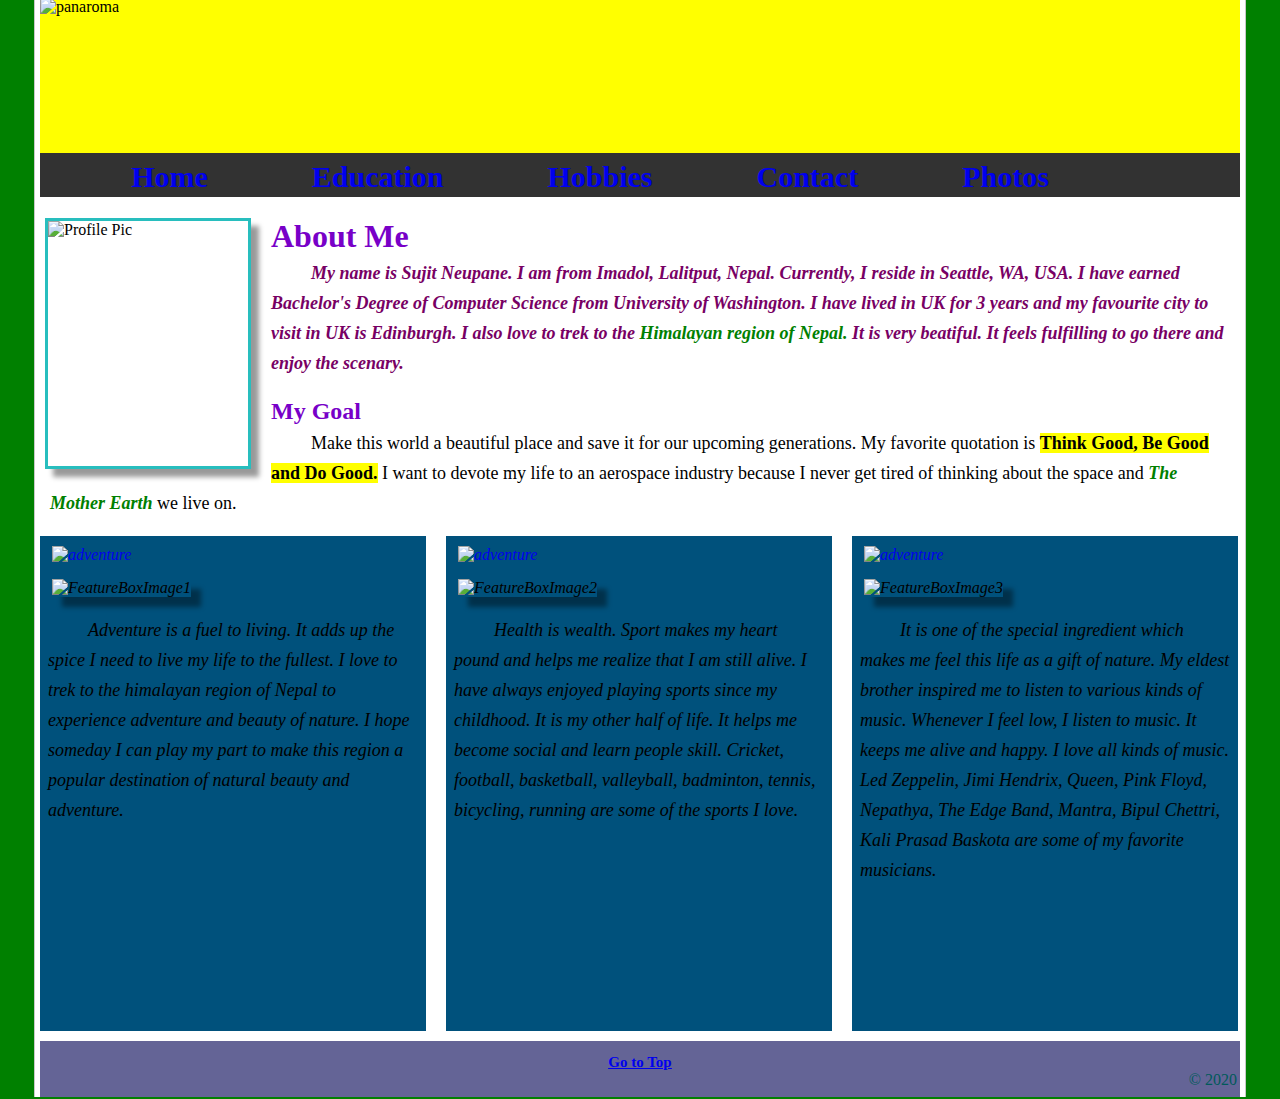
==== index.html @ c31f9433 "Signed-off-by: Sujit Neupane <sujit.np@gmail.com>" ====
<!DOCTYPE html>
<html lang="en" dir="ltr">
  <head>
    <meta charset="utf-8">
    <title>My Bio</title>
    <link href="styles.css" rel="stylesheet">
  </head>
  <body>
    <div id="Master">


    <header>
      <div>
        <img class="panaromaPic" src="images/anna-pana.jpg" alt="panaroma">
      </div>
    </header>
    <nav>
      <ul>
        <li><a href="index.html">Home</a></li>
        <li><a href="education.html">Education</a></li>
        <li><a href="hobbies.html">Hobbies</a></li>
        <li><a href="contact.html">Contact</a></li>
        <li><a href="photos.html">Photos</a></li>
      </ul>
    </nav>
    <article class="">
      <div>
        <img src="images/meSmile.jpg" alt="Profile Pic" class="ProfilePic">
      </div>
      <h1>About Me</h1>
      <p class="FirstParagraph">
        My name is Sujit Neupane. I am from Imadol, Lalitput, Nepal. Currently, I
        reside in Seattle, WA, USA. I have earned Bachelor's Degree of Computer Science from University of
        Washington. I have lived in UK for 3 years and my favourite city to visit in UK is
        Edinburgh. I also love to trek to the <span class="Emphasis">Himalayan region of Nepal.</span> It is
        very beatiful. It feels fulfilling to go there and enjoy the scenary.
      </p>
      <h2>My Goal</h2>
      <p>
      Make this world a beautiful place and save it for our upcoming generations. My favorite
      quotation is <span class="Highlighter">Think Good, Be Good and Do Good.</span> I want to
      devote my life to an aerospace industry because I never get tired of thinking about the
      space and <span class="Emphasis">The Mother Earth</span> we live on.
      </p>
        </article>
    <div class="FeatureBox">
      <div>
        <a href="adventure.html"><img class="FeatureBoxTitle" src="images/adventure.png" alt="adventure"></a>
      </div>
      <div>
        <img class="FeatureBoxImage" src="images/Swoyambhu.jpg" alt="FeatureBoxImage1">
      </div>
      <p>
      Adventure is a fuel to living. It adds up the spice I need to live my life to the fullest. I love to trek to the
      himalayan region of Nepal to experience adventure and beauty of nature. I hope someday I can play my part to
      make this region a popular destination of natural beauty and adventure.
      </p>
    </div>
    <div class="FeatureBox">
      <div>
        <a href="sports.html"><img class="FeatureBoxTitle" src="images/sports.png" alt="adventure"></a>
      </div>
      <div>
        <img class="FeatureBoxImage" src="images/Sky-ghale.jpg" alt="FeatureBoxImage2">
      </div>
      <p>
      Health is wealth. Sport makes my heart pound and helps me realize that I am still alive. I have always
      enjoyed playing sports since my childhood. It is my other half of life. It helps me become social
      and learn people skill. Cricket, football, basketball, valleyball, badminton, tennis, bicycling, running
      are some of the sports I love.
      </p>
    </div>
    <div class="FeatureBox" style="margin-right: 0px">
      <div>
        <a href="mymusic.html"><img class="FeatureBoxTitle" src="images/mymusic.png" alt="adventure"></a>
      </div>
      <div>
        <img class="FeatureBoxImage" src="images/rainier_re.jpg" alt="FeatureBoxImage3">
      </div>
      <p>
      It is one of the special ingredient which makes me feel this life as a gift of nature. My eldest
      brother inspired me to listen to various kinds of music. Whenever I feel low, I listen to music. It keeps
      me alive and happy. I love all kinds of music. Led Zeppelin, Jimi Hendrix, Queen, Pink Floyd,
      Nepathya, The Edge Band, Mantra, Bipul Chettri, Kali Prasad Baskota are some of my favorite musicians.
      </p>
    </div>

    <footer>
      <div class="footerFont" title="Go to Top of the page">
        <a href="index.html"><u>Go to Top</u></a>
      </div>
      <span class="text-muted">&copy; 2020 </span>
    </footer>

    </div>
  </body>
</html>
---- styles.css ----
/*My Bio's style*/
body { background-color: green; }
/*Master to control the whole page*/
#Master { font-style: Verdana; width: 1200px; margin-left: auto; margin-right: auto; background: rgb(255,255,255); padding-left: 5px; padding-right: 5px;
border-left: 1px solid rgb(200,200,200); border-right: 1px solid rgb(200,200,200); margin-top: -10px; margin-bottom: -10px;
}

header { background-color: yellow; width: 1200px; height: 155px; }
  .panaromaPic { width: 1200px; height: 155px; }
/*Navigation bar*/
nav { background-color: rgb(50,50,50); width: 1200px; height: 30px; padding: 7px 0px; text-align: center; }
  nav ul { margin: 0; padding: 0;  }
  nav li { font-size: 30px; display: inline; font-weight: bold; list-style-type: none; margin-right: 100px; margin-bottom: 5px; }
  nav a:link { text-decoration: none; }
  nav a:visited { color: rgb(230,0,0) }
  nav a:hover { color: rgb(0, 180, 30); }

article { background-color: rgb(255,255,255); width: 1180px; margin-bottom: 10px; padding-left: 10px; padding-right: 10px; }
  .ProfilePic { border: 3px solid rgb(40, 190, 190); width: 200px; height: 245px; float: left; margin-right: 20px; margin-left: -5px; box-shadow: 8px 8px 5px rgba(0,0,0,0.4); }
  #LocationMap { border: 1px solid rgb(0, 81, 124); float: left; margin-bottom: 10px; }
  article ul { line-height: 40px; float: left; font-size: 30px; }
  #HobbiesBox { width: 800px; height: 400px; background: rgb(180, 5, 0); margin-left: 220px; margin-top: 20px; padding-bottom: 10px; }
  .PictureSetting { width: 800px; height: 700px; background-color: white; margin: 20px 175px; }
/*Feature Box settings*/
.FeatureBox { background-color: rgb(0,81,124); font-style: oblique; width: 370px; height: 475px; float: left; margin-right: 20px; margin-bottom: 10px; padding: 10px 8px; }
  .FeatureBoxTitle {position:absolute; width: 360px; height: 30px; margin-left: 4px; }
  .FeatureBoxImage { width: 360px; height: 130px; margin-left: 4px; margin-top: 33px; box-shadow: 10px 10px 5px rgba(0,0,0,0.4); }

footer { background-color: rgb(100, 100, 150); width: 1194px; height: 50px; clear: both; padding: 3px 3px; }
  .footerFont { font-weight: bold; text-align: center; font-size: 15px; padding-top: 10px; }

h1, h2 { color: rgb(120, 0, 200); margin-bottom: -15px; }

p { font-size: 18px; line-height: 30px; text-indent: 40px; }

.FirstParagraph { font-style: italic; font-weight: bold; color: rgb(120, 0, 100); }
.Emphasis { font-style: italic; font-weight: bold; color: green; }
.Highlighter { font-weight: bold; background: yellow; }
.text-muted { font-family: cursive; font-weight: lighter; color: rgb(0, 90, 90); float:right; }

/*Controlling table in education.html*/
table { font-size: 22px; font-family: fantasy; background: rgb(0, 81, 124); color: white; }
th { font-size: 26px; }
td { text-align: center; }
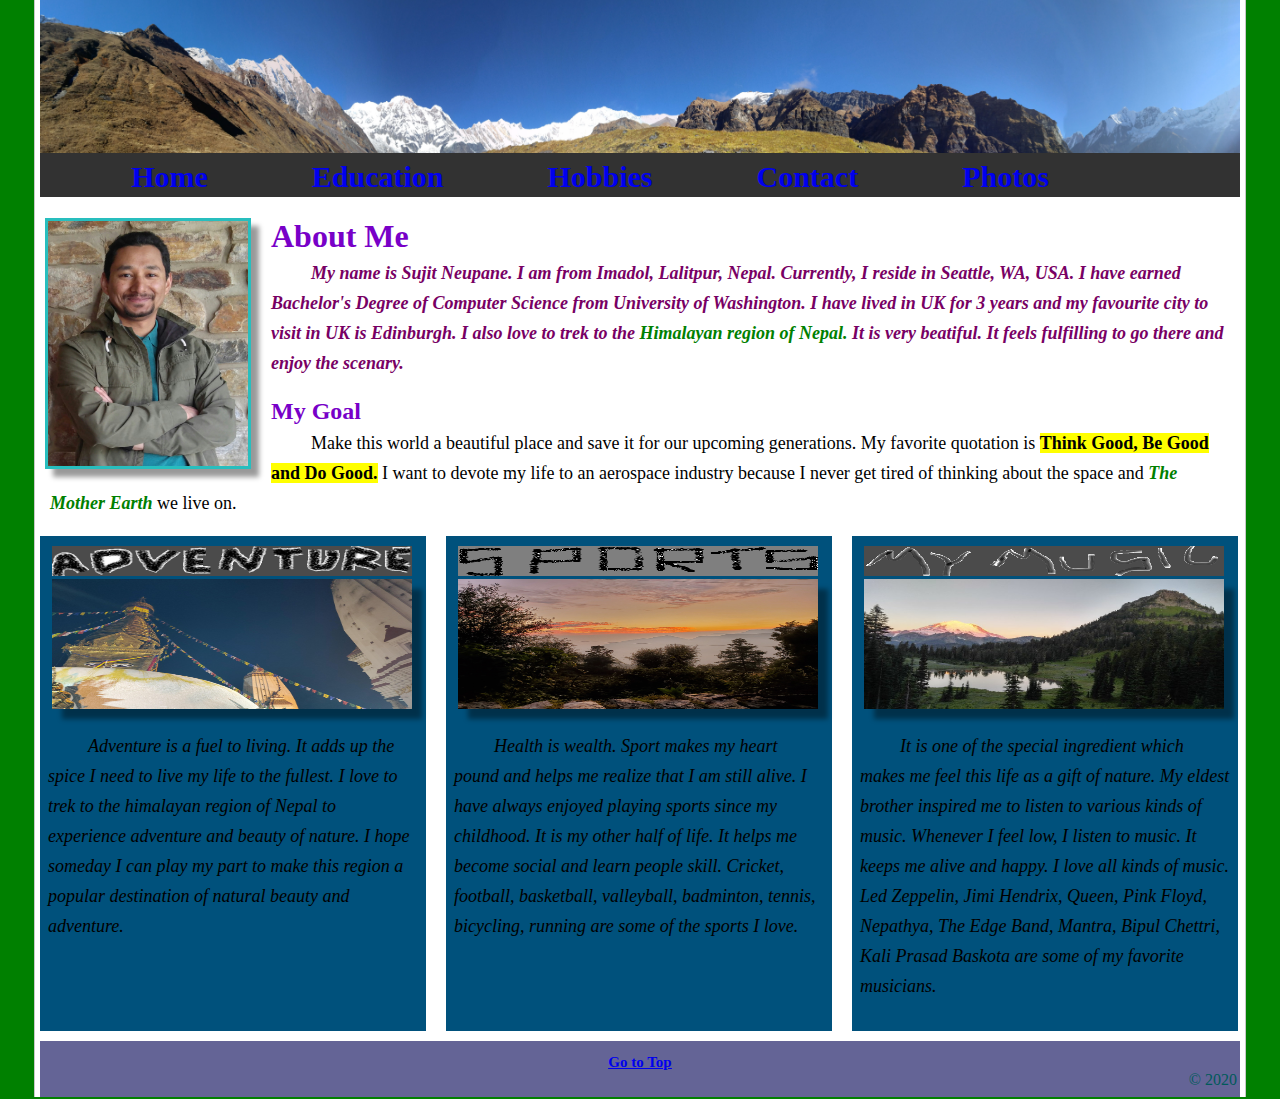
==== commit bb13b27c: "Update index.html" ====
--- a/index.html
+++ b/index.html
@@ -29,7 +29,7 @@
       </div>
       <h1>About Me</h1>
       <p class="FirstParagraph">
-        My name is Sujit Neupane. I am from Imadol, Lalitput, Nepal. Currently, I
+        My name is Sujit Neupane. I am from Imadol, Lalitpur, Nepal. Currently, I
         reside in Seattle, WA, USA. I have earned Bachelor's Degree of Computer Science from University of
         Washington. I have lived in UK for 3 years and my favourite city to visit in UK is
         Edinburgh. I also love to trek to the <span class="Emphasis">Himalayan region of Nepal.</span> It is
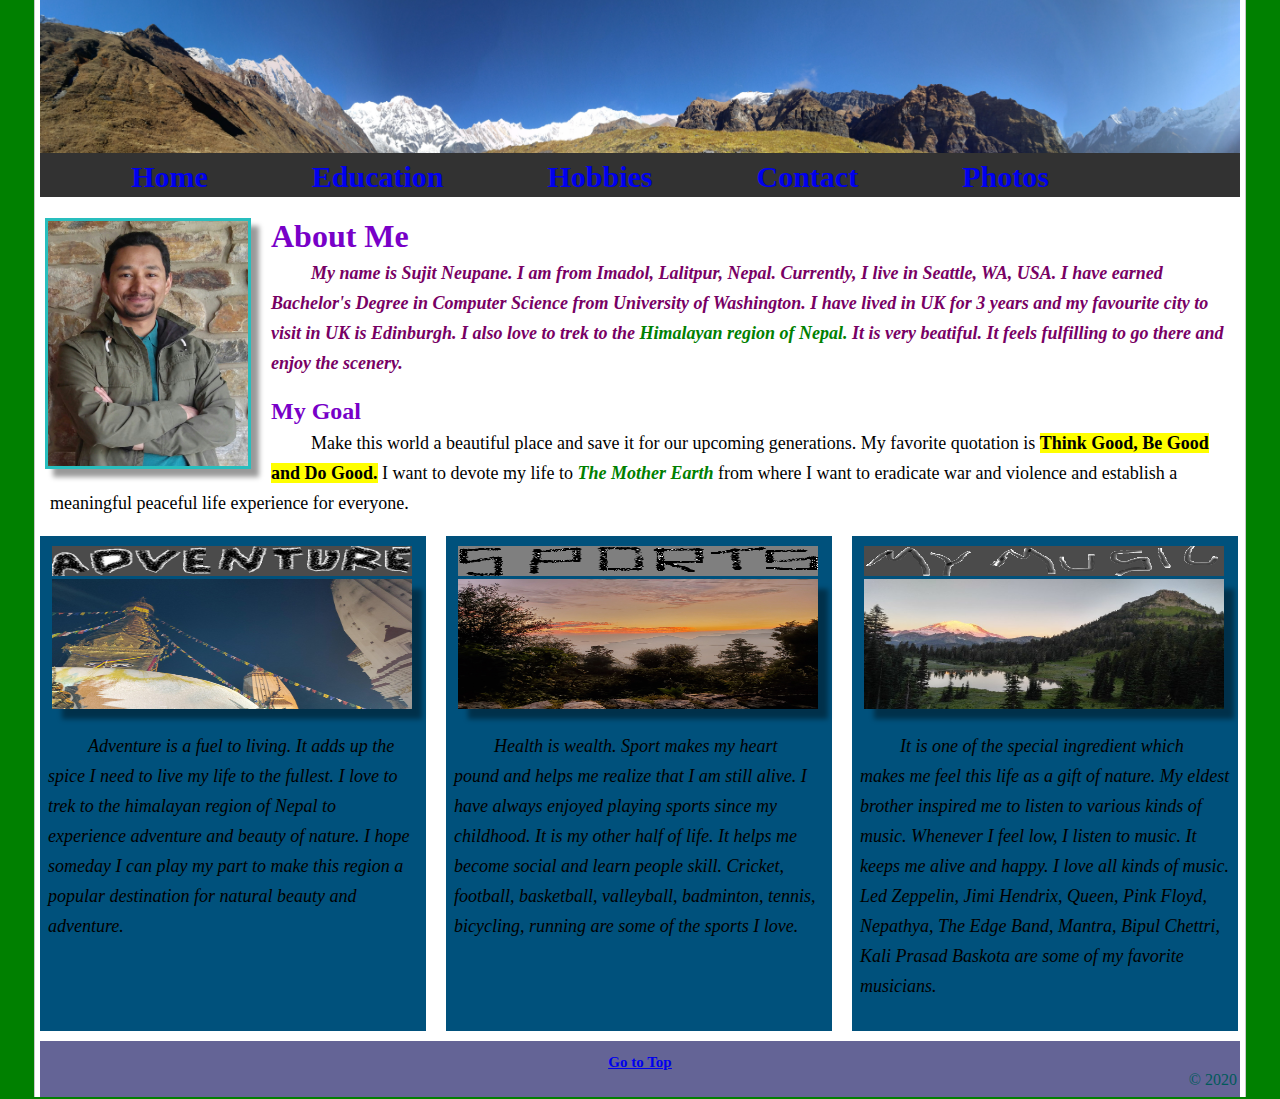
==== commit 3db238b5: "Update index.html" ====
--- a/index.html
+++ b/index.html
@@ -30,17 +30,17 @@
       <h1>About Me</h1>
       <p class="FirstParagraph">
         My name is Sujit Neupane. I am from Imadol, Lalitpur, Nepal. Currently, I
-        reside in Seattle, WA, USA. I have earned Bachelor's Degree of Computer Science from University of
+        live in Seattle, WA, USA. I have earned Bachelor's Degree in Computer Science from University of
         Washington. I have lived in UK for 3 years and my favourite city to visit in UK is
         Edinburgh. I also love to trek to the <span class="Emphasis">Himalayan region of Nepal.</span> It is
-        very beatiful. It feels fulfilling to go there and enjoy the scenary.
+        very beatiful. It feels fulfilling to go there and enjoy the scenery.
       </p>
       <h2>My Goal</h2>
       <p>
       Make this world a beautiful place and save it for our upcoming generations. My favorite
       quotation is <span class="Highlighter">Think Good, Be Good and Do Good.</span> I want to
-      devote my life to an aerospace industry because I never get tired of thinking about the
-      space and <span class="Emphasis">The Mother Earth</span> we live on.
+      devote my life to <span class="Emphasis">The Mother Earth</span> from where I want to 
+      eradicate war and violence and establish a meaningful peaceful life experience for everyone.
       </p>
         </article>
     <div class="FeatureBox">
@@ -53,7 +53,7 @@
       <p>
       Adventure is a fuel to living. It adds up the spice I need to live my life to the fullest. I love to trek to the
       himalayan region of Nepal to experience adventure and beauty of nature. I hope someday I can play my part to
-      make this region a popular destination of natural beauty and adventure.
+      make this region a popular destination for natural beauty and adventure.
       </p>
     </div>
     <div class="FeatureBox">
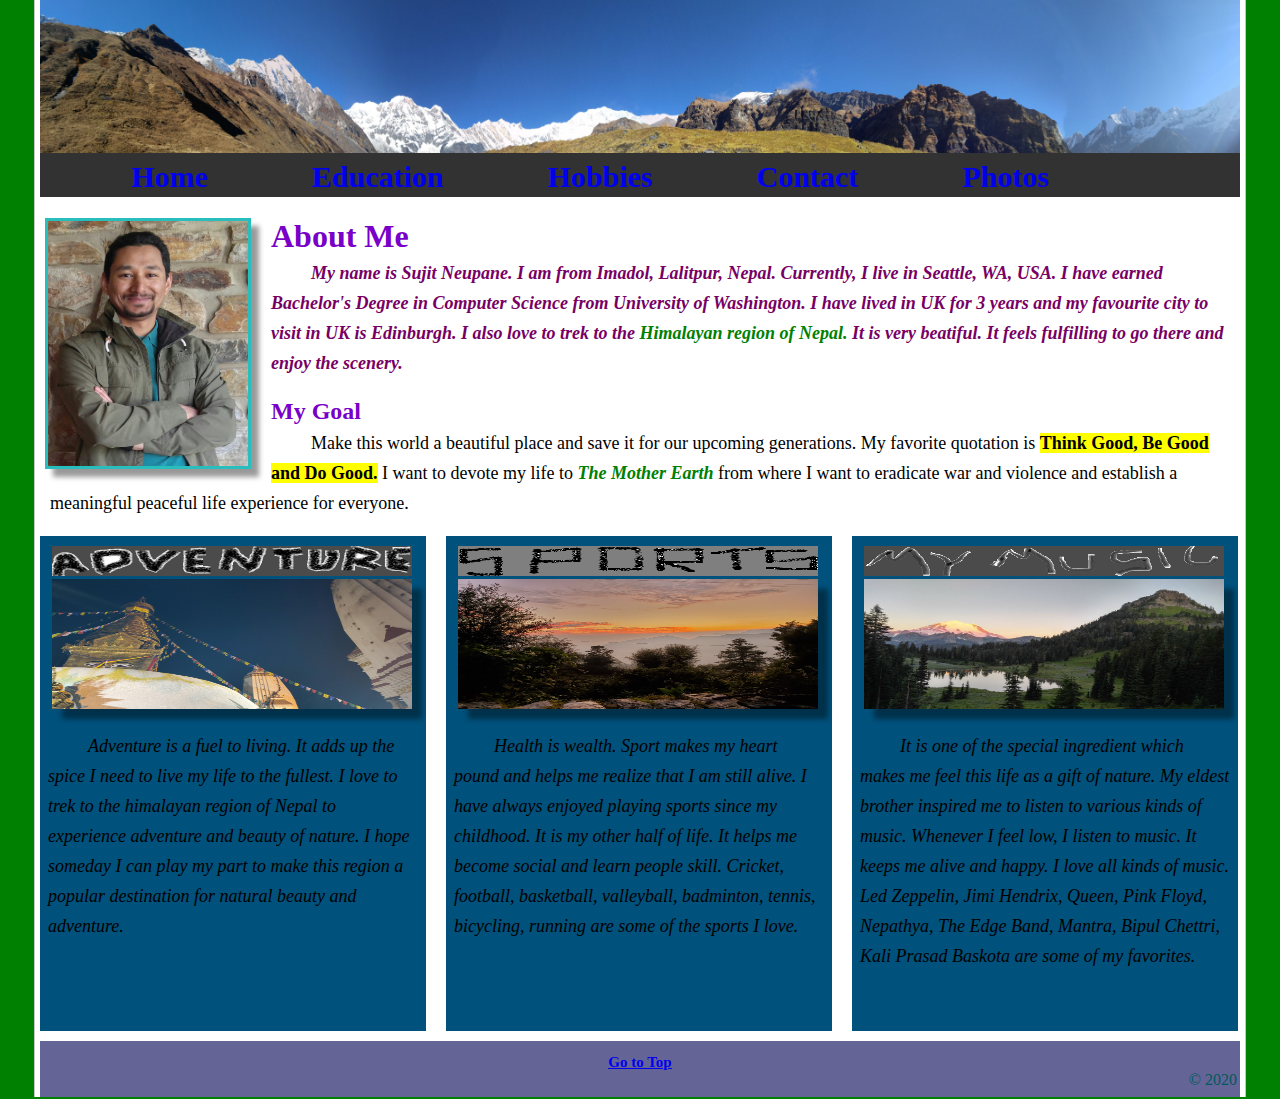
==== commit b677e586: "Updated bio and music" ====
--- a/index.html
+++ b/index.html
@@ -81,7 +81,7 @@
       It is one of the special ingredient which makes me feel this life as a gift of nature. My eldest
       brother inspired me to listen to various kinds of music. Whenever I feel low, I listen to music. It keeps
       me alive and happy. I love all kinds of music. Led Zeppelin, Jimi Hendrix, Queen, Pink Floyd,
-      Nepathya, The Edge Band, Mantra, Bipul Chettri, Kali Prasad Baskota are some of my favorite musicians.
+      Nepathya, The Edge Band, Mantra, Bipul Chettri, Kali Prasad Baskota are some of my favorites.
       </p>
     </div>
 
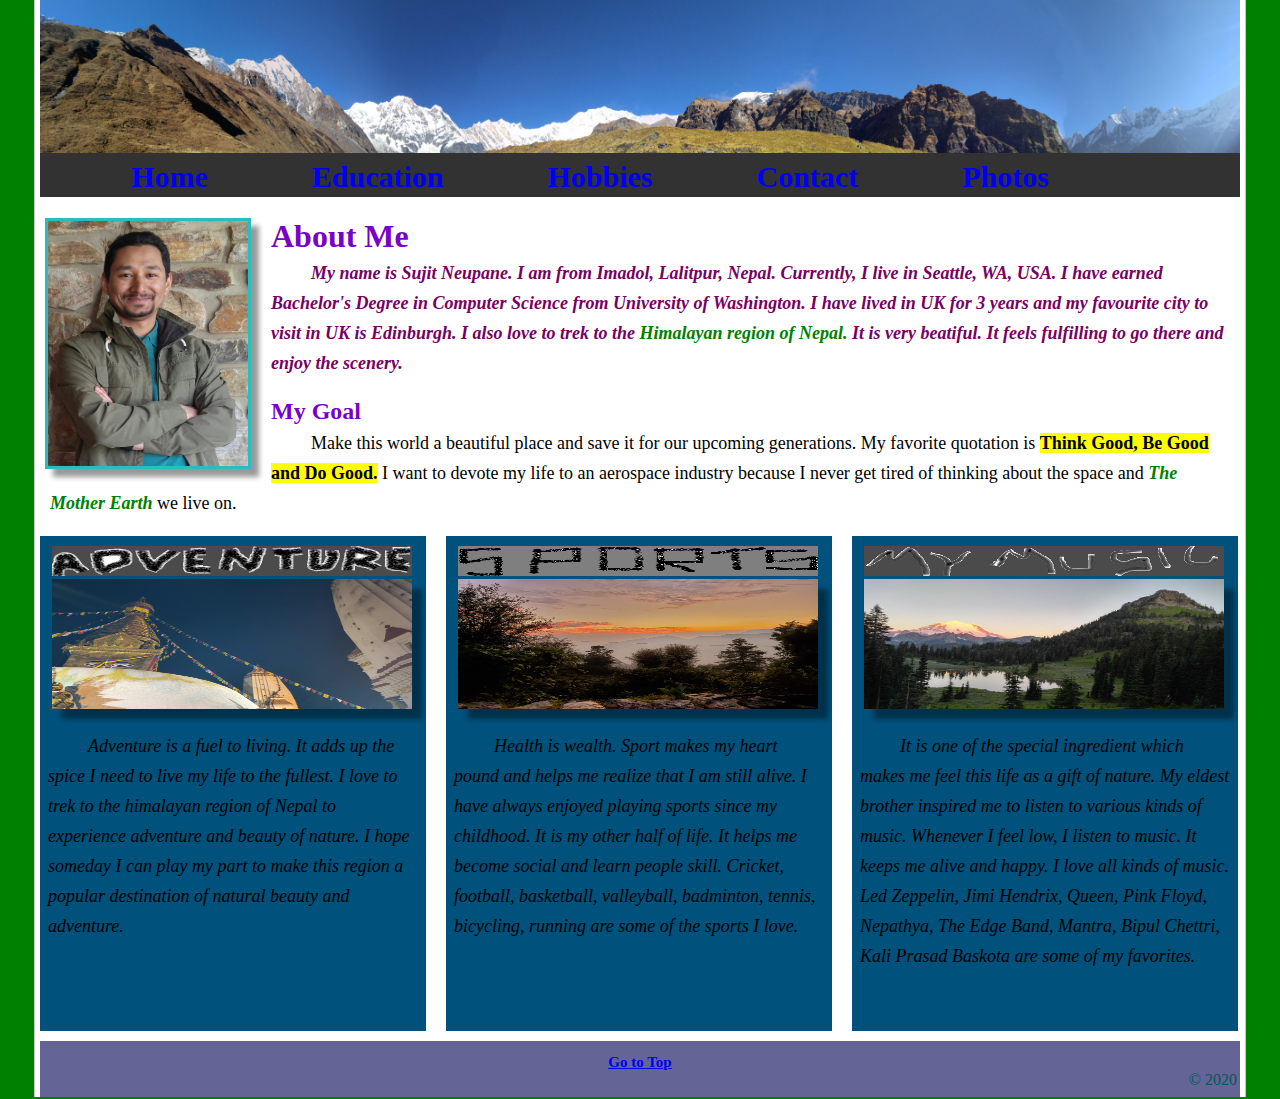
==== commit 428c4a4d: "some small changes" ====
--- a/index.html
+++ b/index.html
@@ -39,8 +39,8 @@
       <p>
       Make this world a beautiful place and save it for our upcoming generations. My favorite
       quotation is <span class="Highlighter">Think Good, Be Good and Do Good.</span> I want to
-      devote my life to <span class="Emphasis">The Mother Earth</span> from where I want to 
-      eradicate war and violence and establish a meaningful peaceful life experience for everyone.
+      devote my life to an aerospace industry because I never get tired of thinking about the
+      space and <span class="Emphasis">The Mother Earth</span> we live on.
       </p>
         </article>
     <div class="FeatureBox">
@@ -53,7 +53,7 @@
       <p>
       Adventure is a fuel to living. It adds up the spice I need to live my life to the fullest. I love to trek to the
       himalayan region of Nepal to experience adventure and beauty of nature. I hope someday I can play my part to
-      make this region a popular destination for natural beauty and adventure.
+      make this region a popular destination of natural beauty and adventure.
       </p>
     </div>
     <div class="FeatureBox">
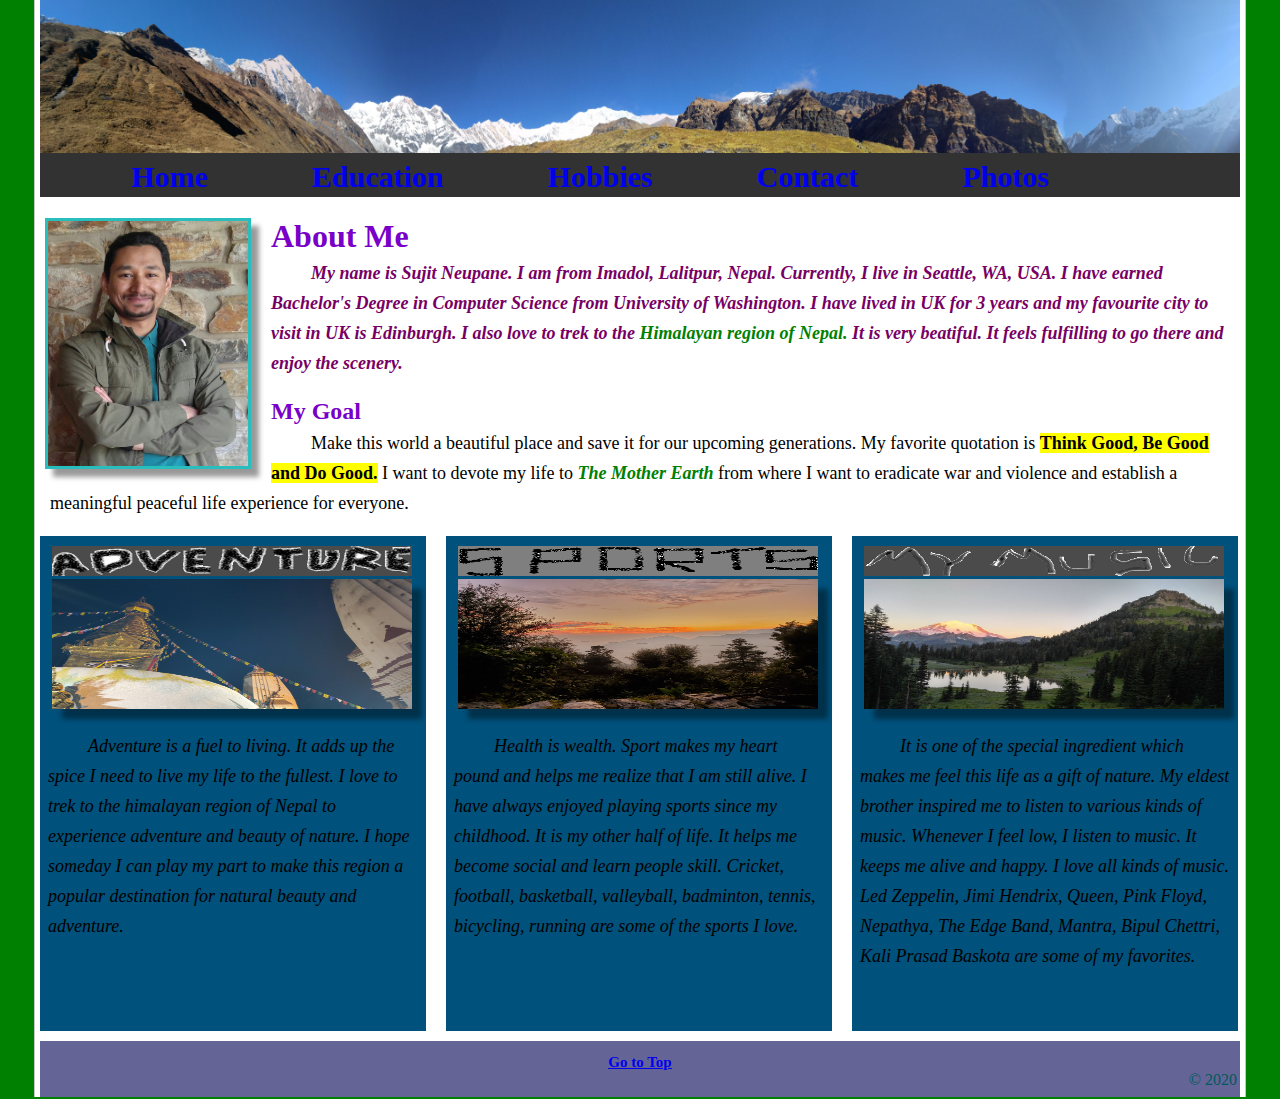
==== commit 07118a93: "Merge remote-tracking branch 'origin/master'" ====
--- a/index.html
+++ b/index.html
@@ -39,8 +39,8 @@
       <p>
       Make this world a beautiful place and save it for our upcoming generations. My favorite
       quotation is <span class="Highlighter">Think Good, Be Good and Do Good.</span> I want to
-      devote my life to an aerospace industry because I never get tired of thinking about the
-      space and <span class="Emphasis">The Mother Earth</span> we live on.
+      devote my life to <span class="Emphasis">The Mother Earth</span> from where I want to 
+      eradicate war and violence and establish a meaningful peaceful life experience for everyone.
       </p>
         </article>
     <div class="FeatureBox">
@@ -53,7 +53,7 @@
       <p>
       Adventure is a fuel to living. It adds up the spice I need to live my life to the fullest. I love to trek to the
       himalayan region of Nepal to experience adventure and beauty of nature. I hope someday I can play my part to
-      make this region a popular destination of natural beauty and adventure.
+      make this region a popular destination for natural beauty and adventure.
       </p>
     </div>
     <div class="FeatureBox">
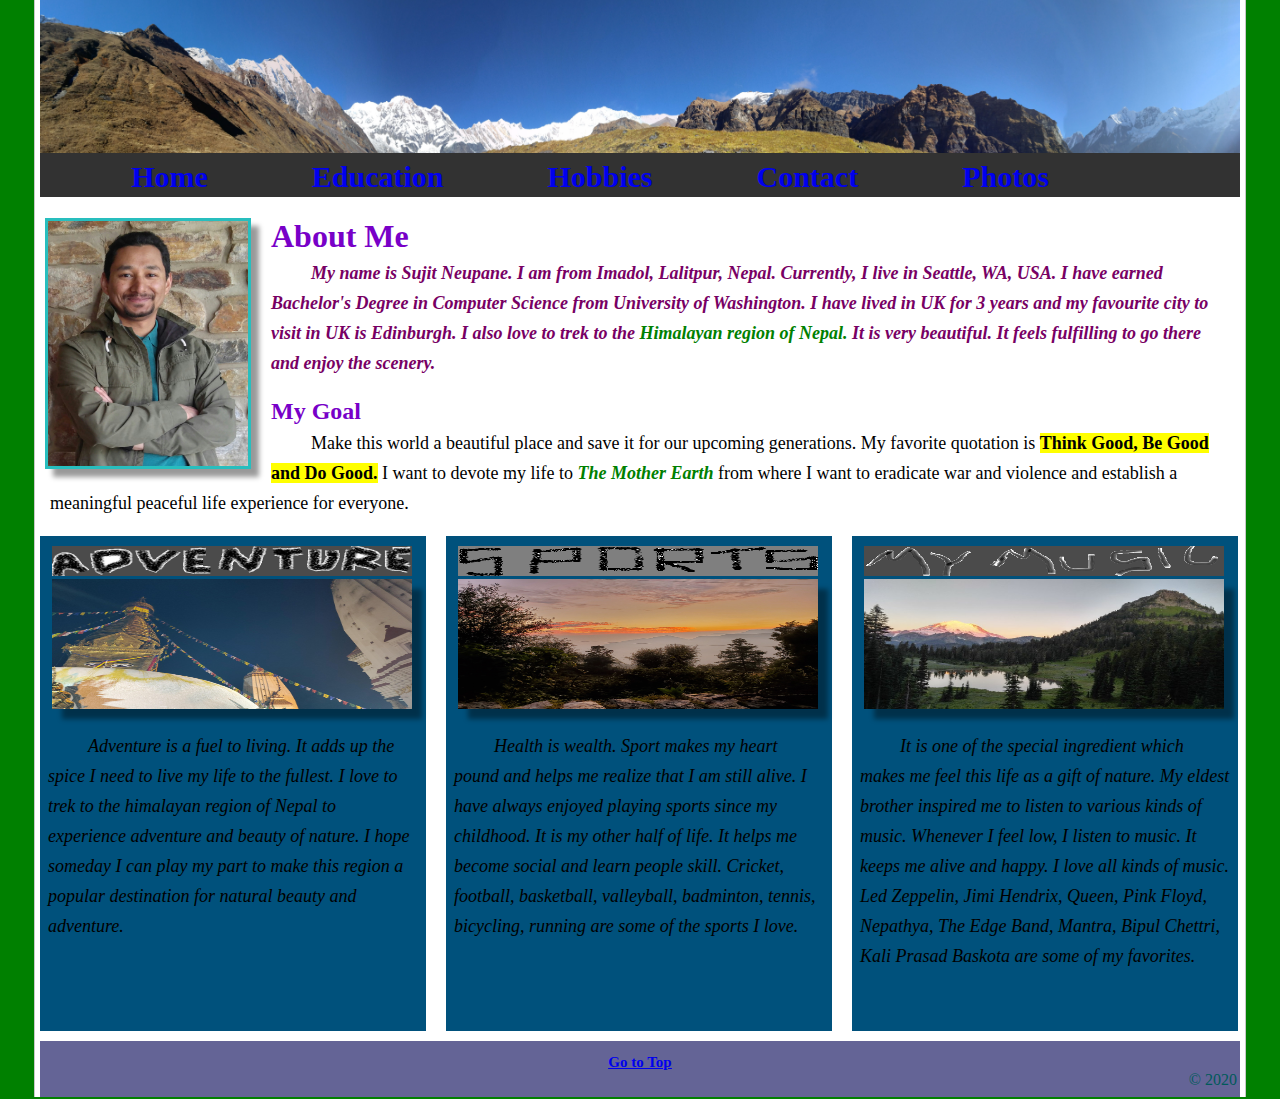
==== commit 38c457b2: "edited beautiful" ====
--- a/index.html
+++ b/index.html
@@ -33,7 +33,7 @@
         live in Seattle, WA, USA. I have earned Bachelor's Degree in Computer Science from University of
         Washington. I have lived in UK for 3 years and my favourite city to visit in UK is
         Edinburgh. I also love to trek to the <span class="Emphasis">Himalayan region of Nepal.</span> It is
-        very beatiful. It feels fulfilling to go there and enjoy the scenery.
+        very beautiful. It feels fulfilling to go there and enjoy the scenery.
       </p>
       <h2>My Goal</h2>
       <p>
